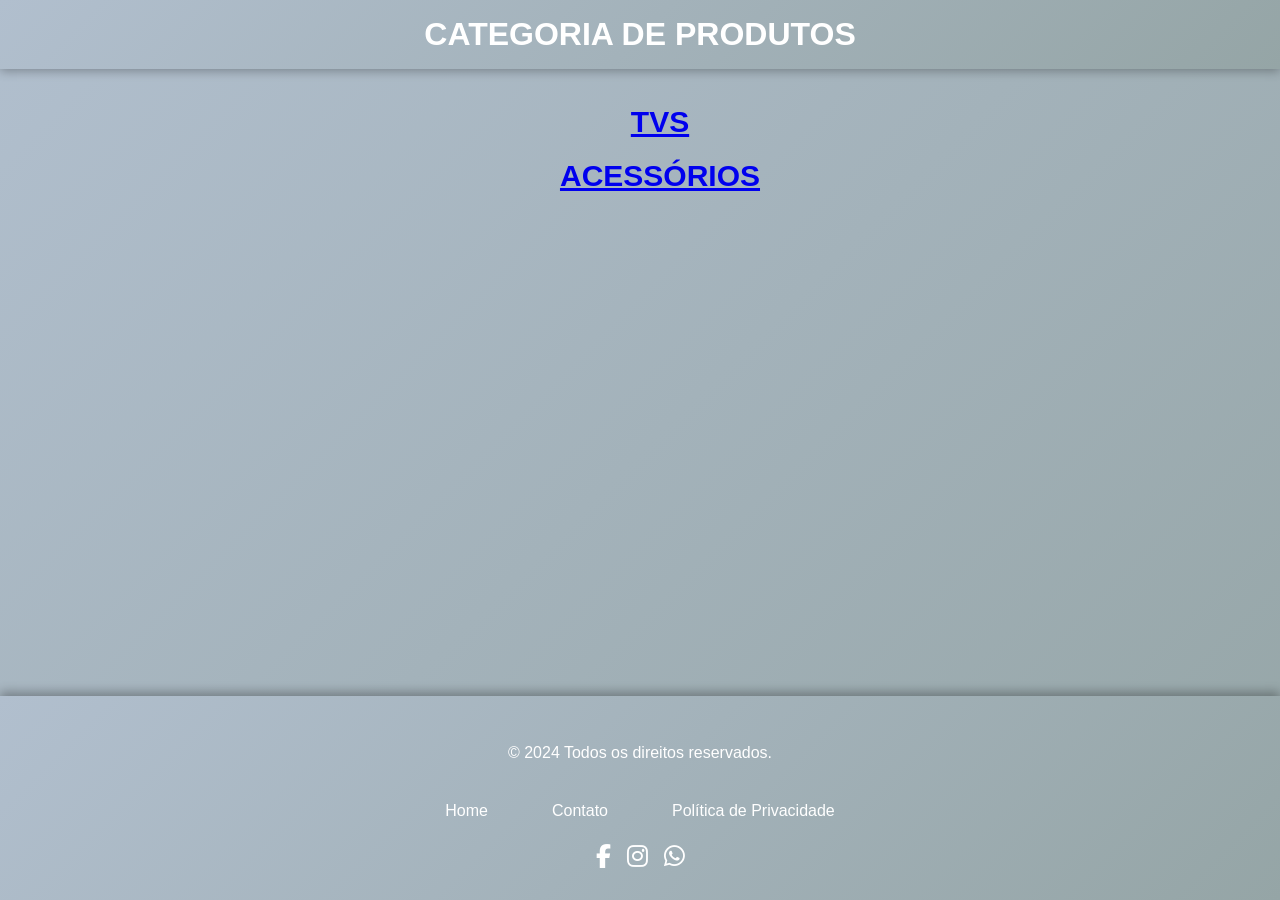
==== index.html @ e8512af3 "add atualização de nomenclatura" ====
<html lang="pt-br">
<head>
    <meta charset="UTF-8">
    <meta name="viewport" content="width=device-width, initial-scale=1.0">
    <title>Produtos</title>
    <link rel="stylesheet" href="https://cdnjs.cloudflare.com/ajax/libs/font-awesome/6.5.1/css/all.min.css">
    <link rel="stylesheet" href="styles.css">
</head>

<header>
    <h1>Categoria de produtos</h1>
</header>
<body class="page-products">
    <ol id="primary-list">
            <h1>
                <a href="category_tvs.html">TVs</a>
            </h1>       
            <h1>
                <a href="category_acessories.html">Acessórios</a>
            </h1> 
    </ol>

    <footer>
        <p>&copy; 2024 Todos os direitos reservados.</p>
        <div class="footer-links">
            <a href="produtos.html">Home</a>
            <a href="mailto:contato@produtos.com">Contato</a>
            <a href="#">Política de Privacidade</a>
        </div>
        <div class="footer-icons">
            <a href="#"><i class="fab fa-facebook-f"></i></a>
            <a href="#"><i class="fab fa-instagram"></i></a>
            <a href="#"><i class="fab fa-whatsapp"></i></a>
        </div>
    </footer>
</body>
</html>
---- styles.css ----
body{
    background: linear-gradient(135deg, #b1bfce 0%, #95a5a6 100%);
    min-height: 100vh;
    margin: 0;
    font-family: Arial, sans-serif;
}

h1 { 
    font-size: 30px;
    text-transform: uppercase;
}

p::first-letter {
     text-transform: uppercase;
}

a:hover {
    text-decoration: none;
}

h1, h2, h3, h4, h5, h6 {
    text-align: center;
}

img {
    display: block;
    margin: auto;
}

a {
    text-align: center;
    display: block;
}

.products-table{
    border: 2px solid #34495e;
    width: 100%;
    height: auto;
    text-align: center;
    list-style: none;
    margin: 2rem auto;
    max-width: 1200px;
    background: rgba(255, 255, 255, 0.95);
    border-radius: 10px;
    overflow: hidden;
    box-shadow: 0 4px 20px rgba(0,0,0,0.2);
}

.products-table th {
    background: linear-gradient(135deg, #34495e 0%, #95a5a6 100%);
    color: white;
    padding: 1.2rem 0.5rem;
    font-weight: bold;
}

.questions {
    text-align: center;
    font-size: large;
}

.products-table td {
    padding: 1rem 0.5rem;
    border-bottom: 1px solid #ecf0f1;
}

.products-table tr:nth-child(even) {
    background: rgba(52, 73, 94, 0.05);
}

.products-table tr:hover {
    background: rgba(52, 73, 94, 0.1);
}

.images {
    max-width: 350px;
    padding: 0px;
}

.responsive-product-img {
    width: 100%;
    height: auto;
    max-height: 250px;
    object-fit: contain;
    display: block;
    margin: auto;
}

@media (max-width: 768px) {
    .products-table {
        font-size: 0.8em;
    }
    .images {
        max-width: 150px;
    }
    .responsive-product-img {
        max-height: 120px;
    }
}

.return {
    display: flex;
}

header {
    background: linear-gradient(135deg, #b1bfce 0%, #95a5a6 100%);
    padding: 1rem 2rem;
    box-shadow: 0 2px 10px rgba(0,0,0,0.3);
}

header h1 {
    margin: 0;
    color: white;
    font-size: 2rem;
}

.page-products, .page-category-tvs, .page-category-acessories {
    min-height: 100vh;
    display: flex;
    flex-direction: column;
}

footer {
    background: linear-gradient(135deg, #b1bfce 0%, #95a5a6 100%);
    color: white;
    padding: 2rem 1rem;
    margin-top: auto;
    display: flex;
    flex-direction: column;
    align-items: center;
    gap: 1rem;
    font-family: Arial, sans-serif;
    box-shadow: 0 -4px 10px rgba(0,0,0,0.3);
}

.footer-links {
    display: flex;
    gap: 2rem;
    flex-wrap: wrap;
    justify-content: center;
}

.footer-links a {
    color: white;
    text-decoration: none;
    font-weight: 500;
    padding: 0.5rem 1rem;
    border-radius: 20px;
}

.footer-links a:hover {
    background: rgba(255,255,255,0.2);
}

.footer-icons {
    display: flex;
    gap: 1rem;
}

.footer-icons a {
    font-size: 1.5rem;
    color: white;
}

.footer-icons a:hover {
    color: #bdc3c7;
}

@media (max-width: 768px) {
    .footer-links {
        flex-direction: column;
        gap: 1rem;
        align-items: center;
    }
    
    footer p {
        text-align: center;
        margin: 0;
        font-size: 1.1rem;
    }
}
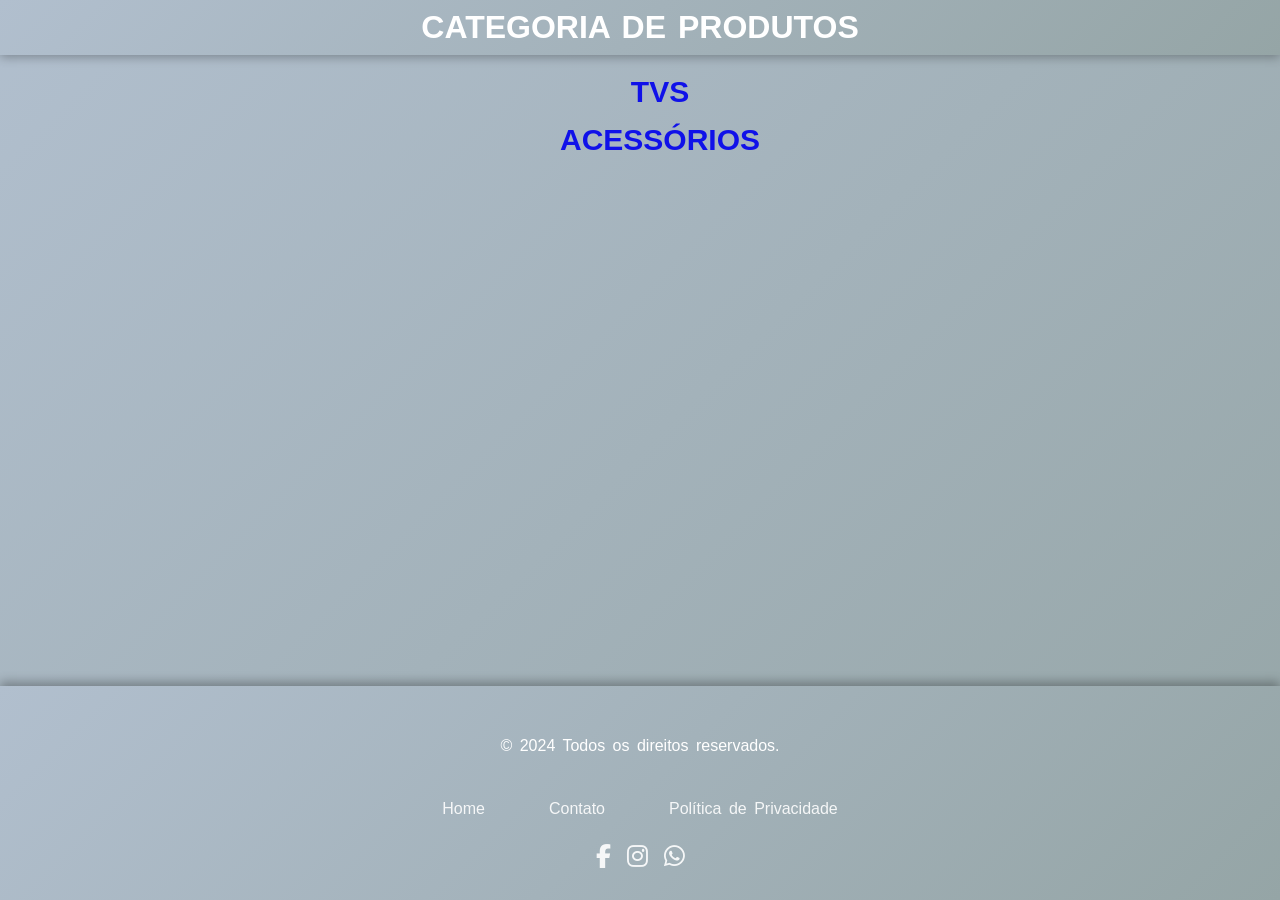
==== commit 292a84cf: "add - banner" ====
--- a/index.html
+++ b/index.html
@@ -11,7 +11,8 @@
     <h1>Categoria de produtos</h1>
 </header>
 <body class="page-products">
-    <ol id="primary-list">
+    <nav>
+        <ol id="primary-list">
             <h1>
                 <a href="category_tvs.html">TVs</a>
             </h1>       
@@ -19,12 +20,13 @@
                 <a href="category_acessories.html">Acessórios</a>
             </h1> 
     </ol>
+    </nav>
 
     <footer>
         <p>&copy; 2024 Todos os direitos reservados.</p>
         <div class="footer-links">
-            <a href="produtos.html">Home</a>
-            <a href="mailto:contato@produtos.com">Contato</a>
+            <a href="index.html">Home</a>
+            <a href="rafael@produtos.com">Contato</a>
             <a href="#">Política de Privacidade</a>
         </div>
         <div class="footer-icons">
--- a/styles.css
+++ b/styles.css
@@ -1,3 +1,8 @@
+* {
+    word-spacing: 3px;
+    line-height: 23px;
+}
+
 body{
     background: linear-gradient(135deg, #b1bfce 0%, #95a5a6 100%);
     min-height: 100vh;
@@ -30,6 +35,8 @@
 a {
     text-align: center;
     display: block;
+    text-decoration: none;
+    opacity: 0.9;
 }
 
 .products-table{
@@ -177,4 +184,32 @@
         margin: 0;
         font-size: 1.1rem;
     }
-}+}
+
+.banner {
+    background-image: url(https://4kwallpapers.com/images/wallpapers/marcus-holloway-watch-dogs-2-dark-background-5k-8k-7680x4320-2725.jpg);
+    background-repeat: no-repeat;
+    background-position: center;
+    background-size: cover;
+    height: 500px;
+    width: 100%;
+    max-width: 1200px;
+    margin: 0 auto;
+    color: white;
+    display: flex;
+    font-weight: bold;
+    align-items: center;
+    justify-content: end;
+    flex-direction: column;
+    padding-bottom: 40px;
+    border-radius: 20px;
+    font-family: Cambria, Cochin, Georgia, Times, 'Times New Roman', serif;
+}
+
+.hidden:hover {
+    opacity: 0.3;
+    transition: 0.3;
+}
+
+main {\n    padding: 20px;\n    margin: 20px;\n}\n\n.tv-banner {\n    background: linear-gradient(135deg, rgba(177, 191, 206, 0.8), rgba(149, 165, 166, 0.8));\n    height: 500px;\n    width: 100%;\n    max-width: 1200px;\n    margin: 2rem auto;\n    border-radius: 20px;\n    display: flex;\n    flex-direction: row;\n    align-items: center;\n    justify-content: center;\n    gap: -50px;\n    position: relative;\n    box-shadow: 0 4px 20px rgba(0,0,0,0.2);\n    font-family: Cambria, Cochin, Georgia, Times, 'Times New Roman', serif;\n    overflow: hidden;\n}\n\n.tv-banner img {\n    width: 350px;\n    height: 450px;\n    object-fit: cover;\n    border-radius: 15px;\n    position: relative;\n    transition: transform 0.3s ease;\n}\n\n.tv-banner img:nth-child(1) {\n    z-index: 1;\n}\n\n.tv-banner img:nth-child(2) {\n    z-index: 2;\n    transform: translateX(-30px);\n}\n\n.tv-banner img:nth-child(3) {\n    z-index: 3;\n    transform: translateX(-60px);\n}\n\n.tv-banner img:hover {\n    transform: scale(1.05);\n    z-index: 4;\n}\n\n@media (max-width: 768px) {\n    .tv-banner {\n        flex-direction: column;\n        gap: 0;\n        height: auto;\n        padding: 1rem;\n    }\n\n    .tv-banner img {\n        width: 250px;\n        height: 300px;\n        transform: none;\n    }\n\n    .tv-banner img:nth-child(2) {\n        transform: translateY(-20px);\n    }\n\n    .tv-banner img:nth-child(3) {\n        transform: translateY(-40px);\n    }\n}
+
